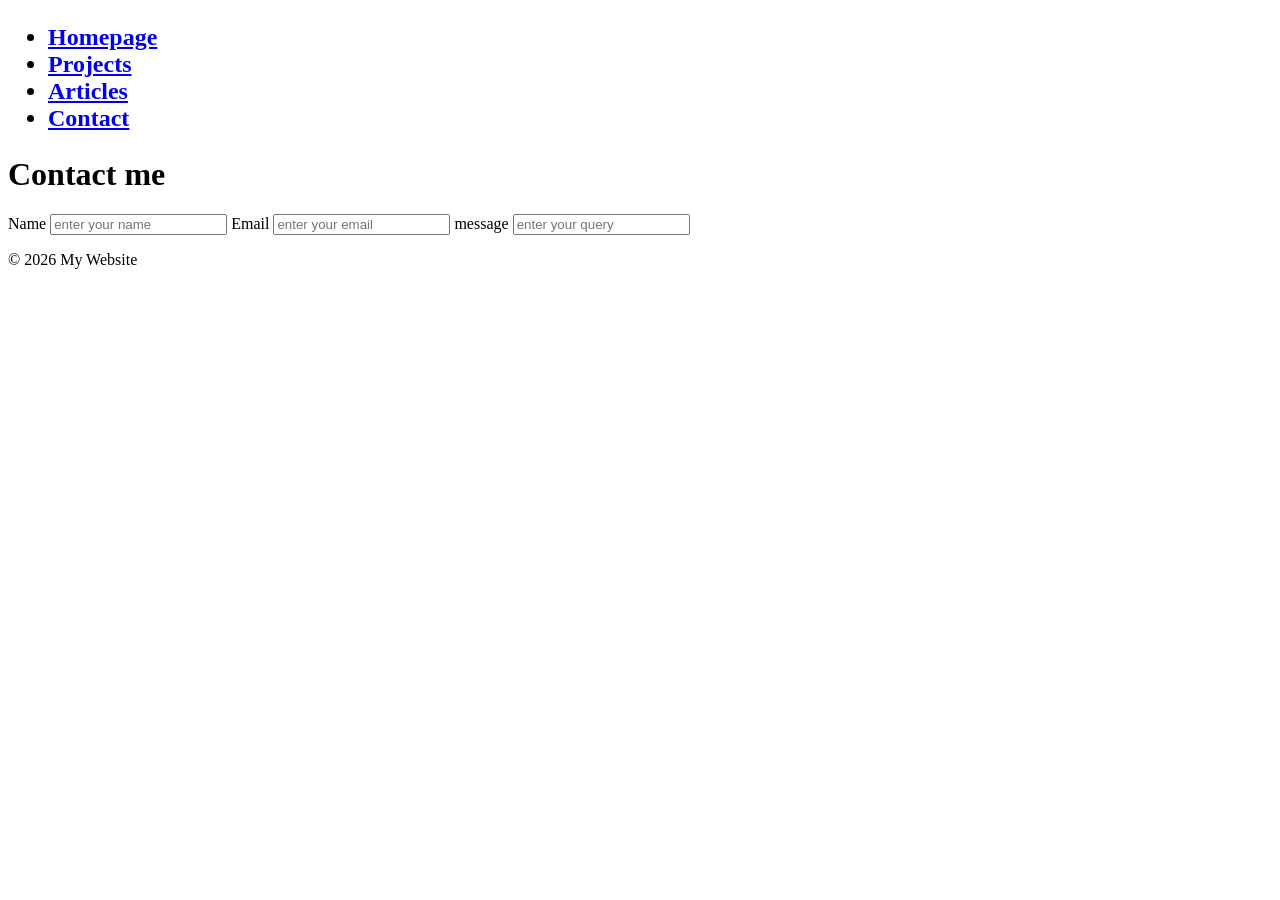
==== contacts.html @ 7293f660 "Add files via upload" ====
<!DOCTYPE html>
<html>
  <head>
    <title>Contact</title>
    
  </head>
  <body>
    <header>
     <nav>
       <h1>
         <ul>
           <li><a href="home.html">Homepage</a></li>
           <li><a href="projects.html">Projects</a></li>
           <li><a href="articles.html">Articles</a></li>
           <li><a href="contacts.html">Contact</a></li>
         </ul>
       </h1>
     </nav>
     </header>
     <main>
       <h1>Contact me</h1>
       <form>
<label for="name">Name</label> 
<input type="text" placeholder="enter your name">
<label for="email">Email</label> 
<input type="email" placeholder="enter your email">
<label for="message">message</label> 
<input type="textarea" placeholder="enter your query">
	</form>
     </main>
     <footer>
       <p>&copy; 2026 My Website</p> 
     </footer>
  </body>
</html>
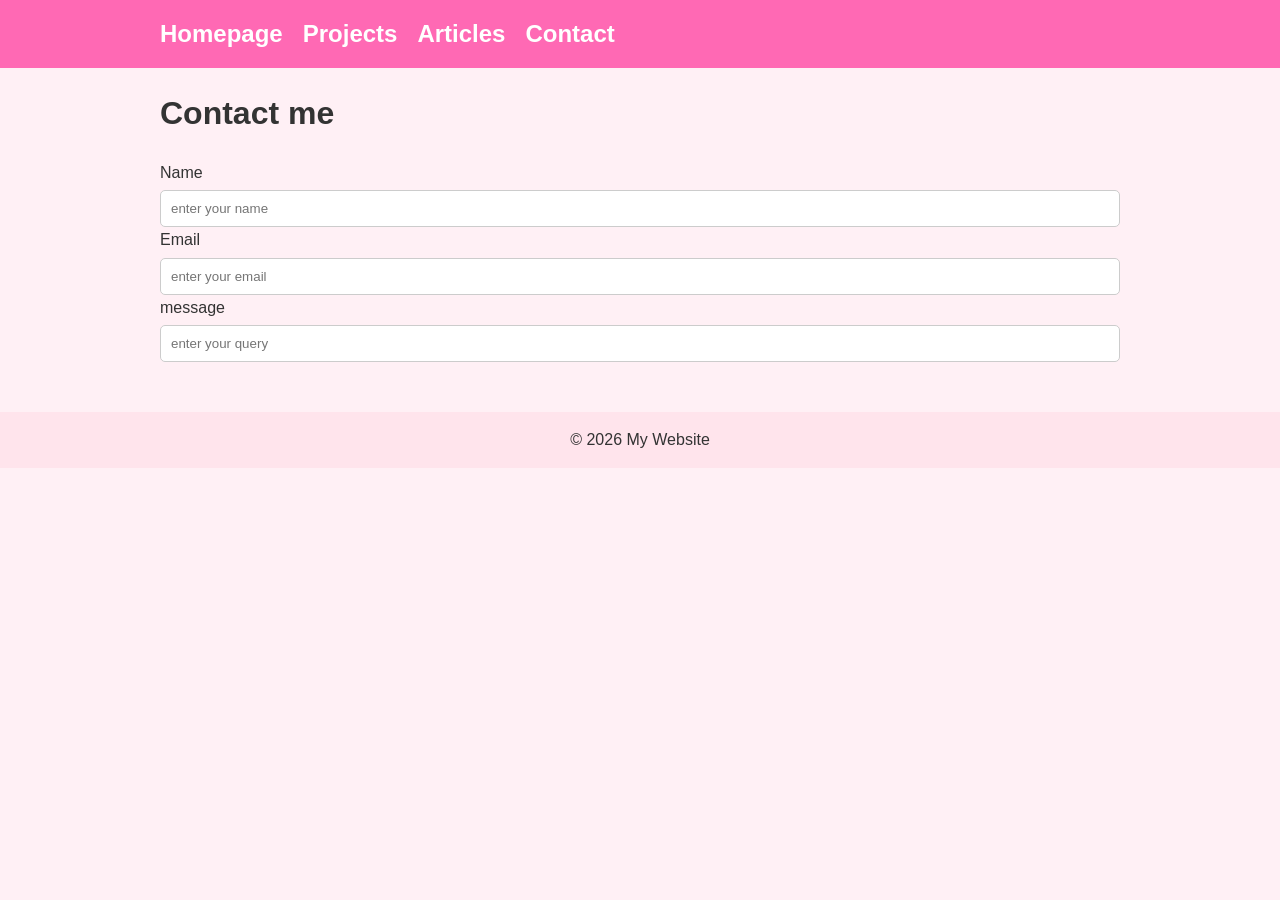
==== commit a8118b42: "Add files via upload" ====
--- a/contacts.html
+++ b/contacts.html
@@ -2,7 +2,7 @@
 <html>
   <head>
     <title>Contact</title>
-    
+    <link rel="stylesheet" href="web-styles.css">
   </head>
   <body>
     <header>
--- a/web-styles.css
+++ b/web-styles.css
@@ -0,0 +1,107 @@
+/* Reset */
+* {
+  margin: 0;
+  padding: 0;
+  box-sizing: border-box;
+}
+
+/* Body */
+body {
+  font-family: Arial, sans-serif;
+  line-height: 1.6;
+  background: #fff0f5;
+  color: #333;
+}
+
+/* Layout Container */
+main {
+  max-width: 1000px;
+  margin: auto;
+  padding: 20px;
+}
+
+/* Navbar */
+header {
+  background: #ff69b4;
+  color: white;
+  padding: 15px 0;
+}
+
+nav {
+  display: flex;
+  justify-content: space-between;
+  align-items: center;
+  max-width: 1000px;
+  margin: auto;
+}
+
+nav h1 {
+  margin-left: 20px;
+}
+
+nav ul {
+  list-style: none;
+  display: flex;
+  gap: 20px;
+  margin-right: 20px;
+}
+
+nav a {
+  color: white;
+  text-decoration: none;
+  font-weight: bold;
+}
+
+nav a:hover {
+  text-decoration: underline;
+}
+
+/* Sections */
+section {
+  margin-top: 30px;
+}
+
+/* Cards (Projects & Articles) */
+article {
+  background: white;
+  padding: 15px;
+  margin-top: 15px;
+  border-radius: 10px;
+  box-shadow: 0 2px 8px rgba(0, 0, 0, 0.1);
+}
+
+/* Form */
+form {
+  margin-top: 20px;
+}
+
+input,
+textarea {
+  width: 100%;
+  padding: 10px;
+  margin-top: 5px;
+  border: 1px solid #ccc;
+  border-radius: 5px;
+}
+
+button {
+  margin-top: 10px;
+  padding: 10px 15px;
+  border: none;
+  background: #ff69b4;
+  color: white;
+  cursor: pointer;
+  border-radius: 5px;
+}
+
+button:hover {
+  background: #ff1493;
+}
+
+/* Footer */
+footer {
+  text-align: center;
+  padding: 15px;
+  margin-top: 30px;
+  background: #ffe4ec;
+}
